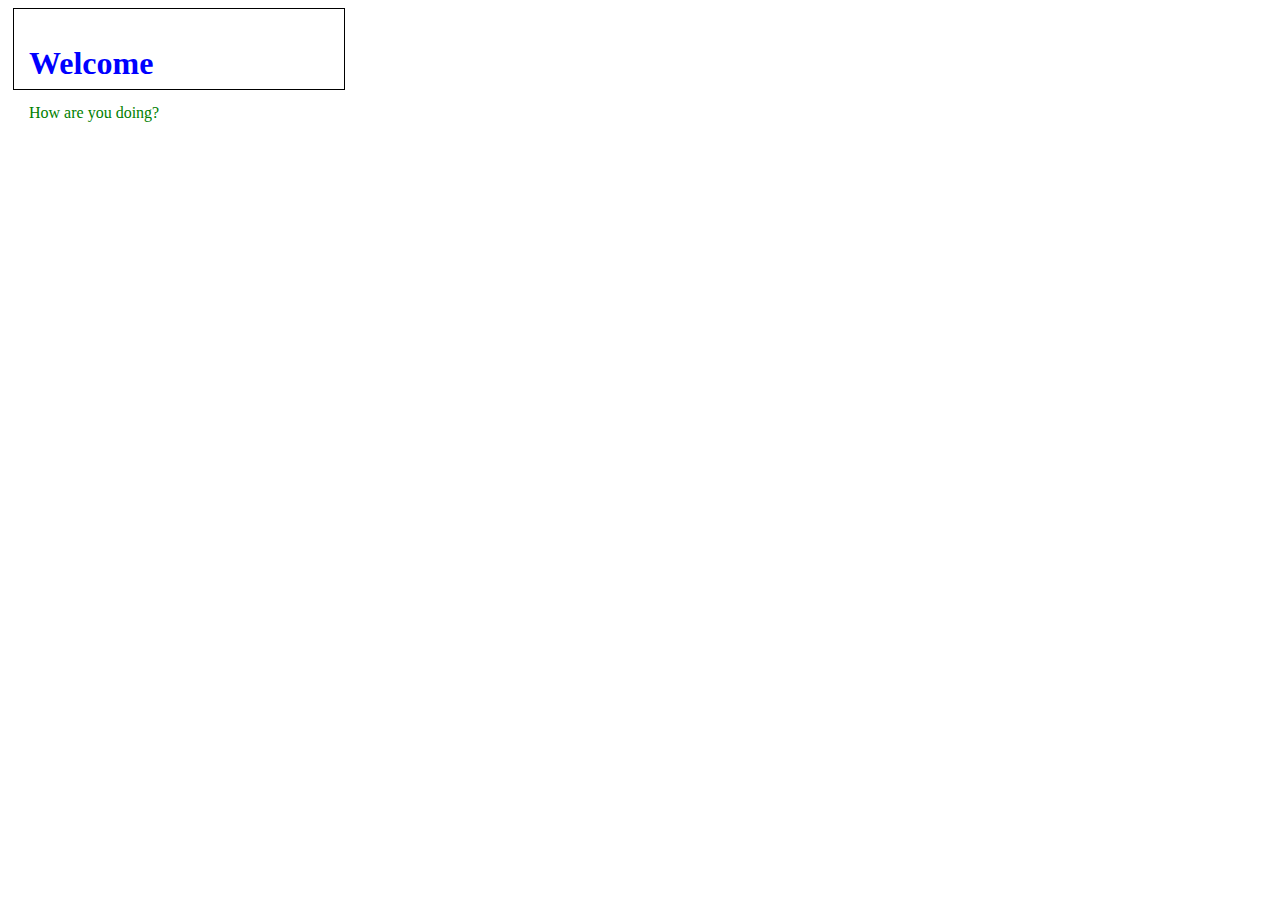
==== index.html @ 8b105ce6 "Styling #3" ====
<!DOCTYPE html>
<!--script type= "text/javascript" src="../JavaScript/myScript.js" /-->
<html>
<head>
<title>Days with PK</title>
<meta charset="utf-8"/>
<style>
.something{
	float: centre;
    margin: 5px;
    padding: 15px;
    max-width: 300px;
    height: 50px;
    border: 1px solid black;
}
h1{color:blue;}
p{color:green;}
</style>
</head>
<body>
<div class="something">
<h1>Welcome</h1>
<p>How are you doing?</p>
</div>
</body>
</html>
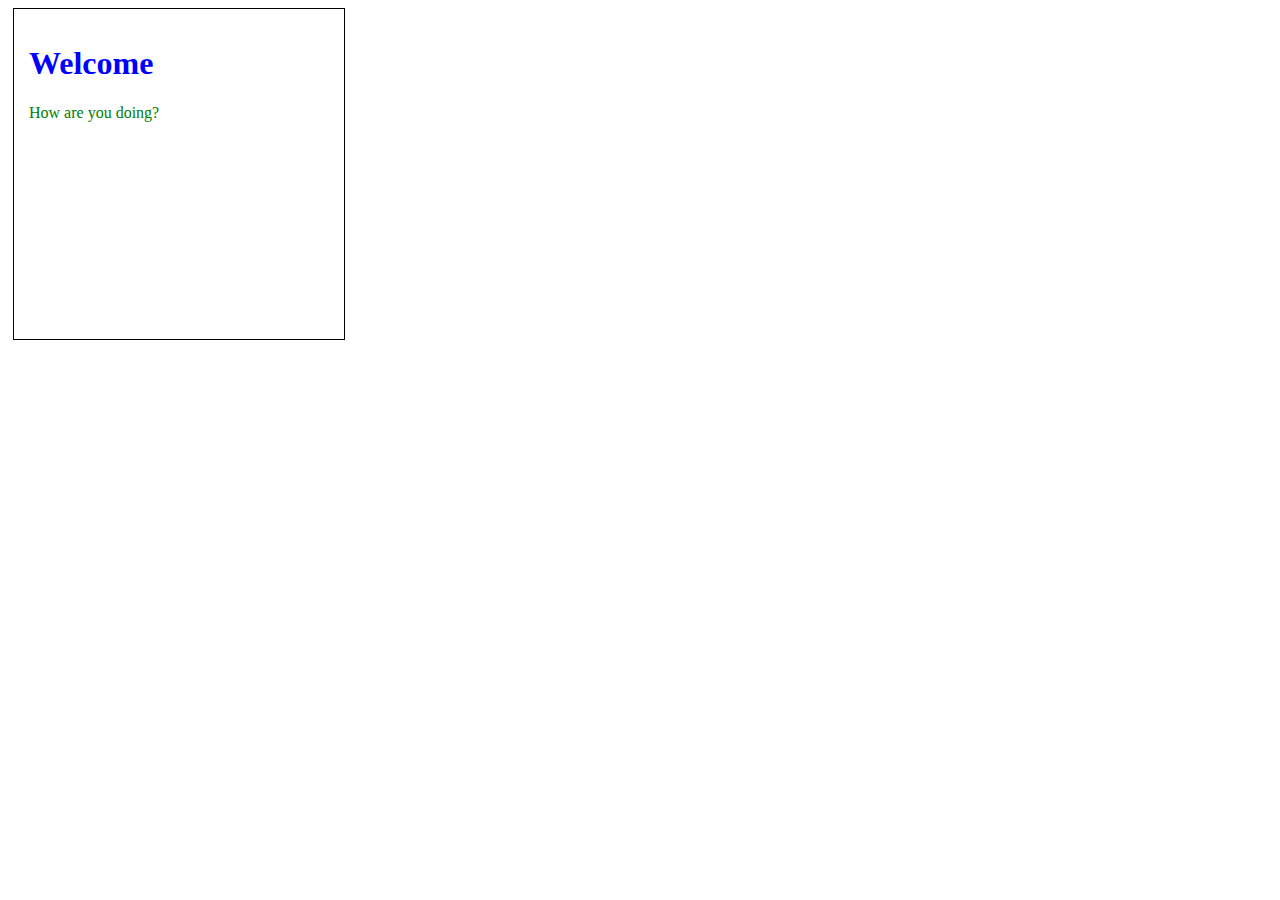
==== commit 0cee858e: "Styling #4" ====
--- a/index.html
+++ b/index.html
@@ -6,11 +6,11 @@
 <meta charset="utf-8"/>
 <style>
 .something{
-	float: centre;
+	float: center;
     margin: 5px;
     padding: 15px;
     max-width: 300px;
-    height: 50px;
+    height: 300px;
     border: 1px solid black;
 }
 h1{color:blue;}
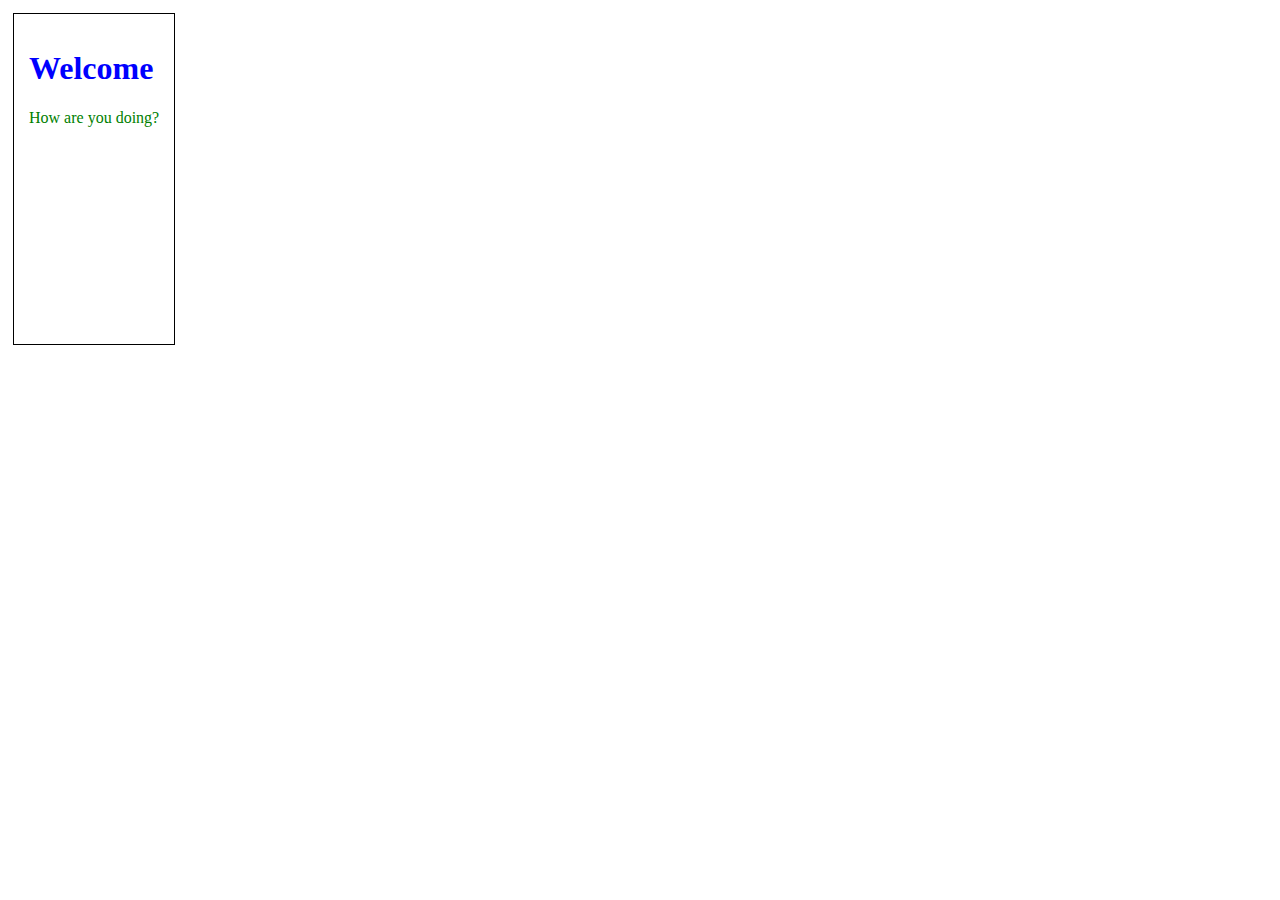
==== commit 9973f055: "Styling#5" ====
--- a/index.html
+++ b/index.html
@@ -6,7 +6,7 @@
 <meta charset="utf-8"/>
 <style>
 .something{
-	float: center;
+	float: left;
     margin: 5px;
     padding: 15px;
     max-width: 300px;
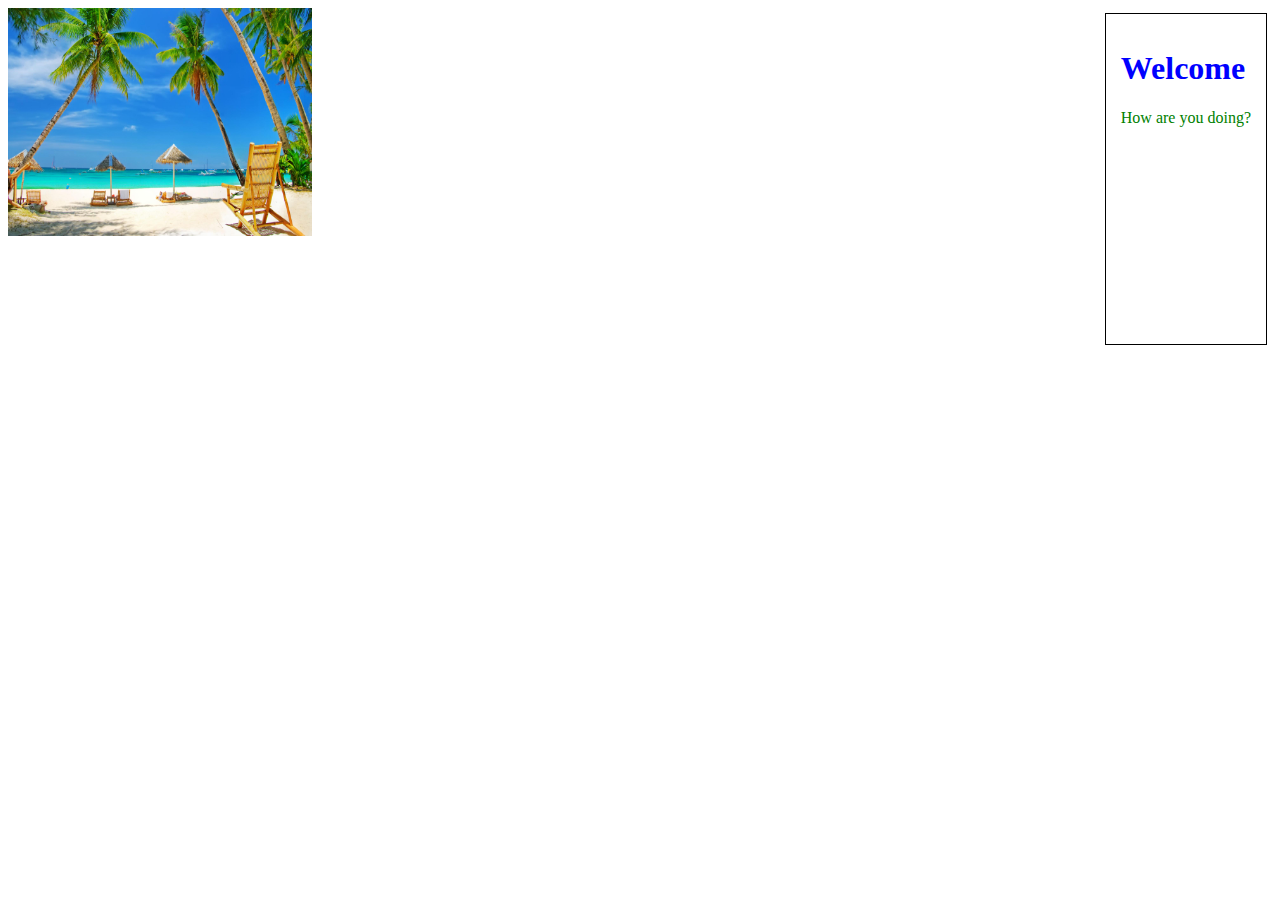
==== commit 22955569: "Styling#7" ====
--- a/index.html
+++ b/index.html
@@ -6,7 +6,7 @@
 <meta charset="utf-8"/>
 <style>
 .something{
-	float: left;
+	float: right;
     margin: 5px;
     padding: 15px;
     max-width: 300px;
@@ -18,6 +18,7 @@
 </style>
 </head>
 <body>
+<img src="../Images/beach-image-6.jpg" alt="Beach" style="width:304px;height:228px;">
 <div class="something">
 <h1>Welcome</h1>
 <p>How are you doing?</p>
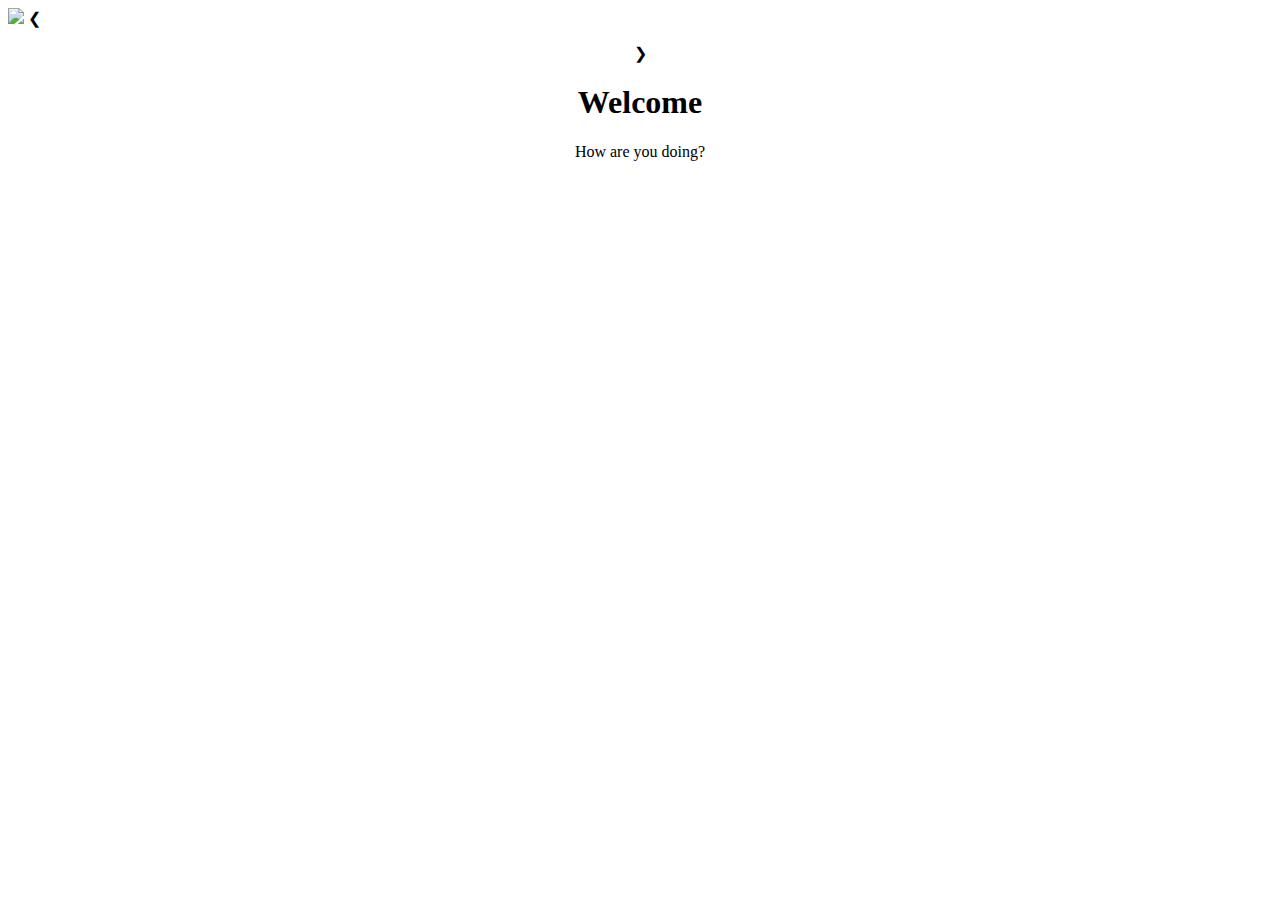
==== commit c761d349: "Update index.html" ====
--- a/index.html
+++ b/index.html
@@ -1,27 +1,53 @@
 <!DOCTYPE html>
-<!--script type= "text/javascript" src="../JavaScript/myScript.js" /-->
+
 <html>
 <head>
+<!--link rel="stylesheet" href="https://ajax.googleapis.com/ajax/libs/jquery/3.1.1/jquery.min.js"-->
+<link rel="stylesheet" type="text/css" href="CSS/CSS.css">
 <title>Days with PK</title>
 <meta charset="utf-8"/>
-<style>
-.something{
-	float: right;
-    margin: 5px;
-    padding: 15px;
-    max-width: 300px;
-    height: 300px;
-    border: 1px solid black;
-}
-h1{color:blue;}
-p{color:green;}
-</style>
+
+<script>
+	var images=new Array(3);
+	images[0]="Images/beachchairs.jpg";
+	images[1]="Images/shells.jpg";
+	images[2]="Images/positano.jpg";
+	curImg=1;
+	numImg=3;
+    function nextImage(){
+	var im=document.getElementById("demo");
+	if(curImg < numImg){
+	im.src=images[curImg];
+	curImg=curImg+1;
+	}
+	else if (curImg = numImg){
+	im.src=images[0];
+	curImg=1;
+	}
+	else{
+	alert("Finish");
+	}
+	};
+
+
+</script>
 </head>
 <body>
-<img src="../Images/beach-image-6.jpg" alt="Beach" style="width:304px;height:228px;">
+<!--p id="demo">Change it</p-->
+<img class="imageStyle" src="Images/beachchairs.jpg" id="demo"></img> 
+<span>&#10094;</span>
+<center>
+<p>
+<a class="next" onclick="nextImage()" >&#10095;</a>
+</p>
 <div class="something">
 <h1>Welcome</h1>
 <p>How are you doing?</p>
+</center>
 </div>
+
+
+
 </body>
+
 </html>
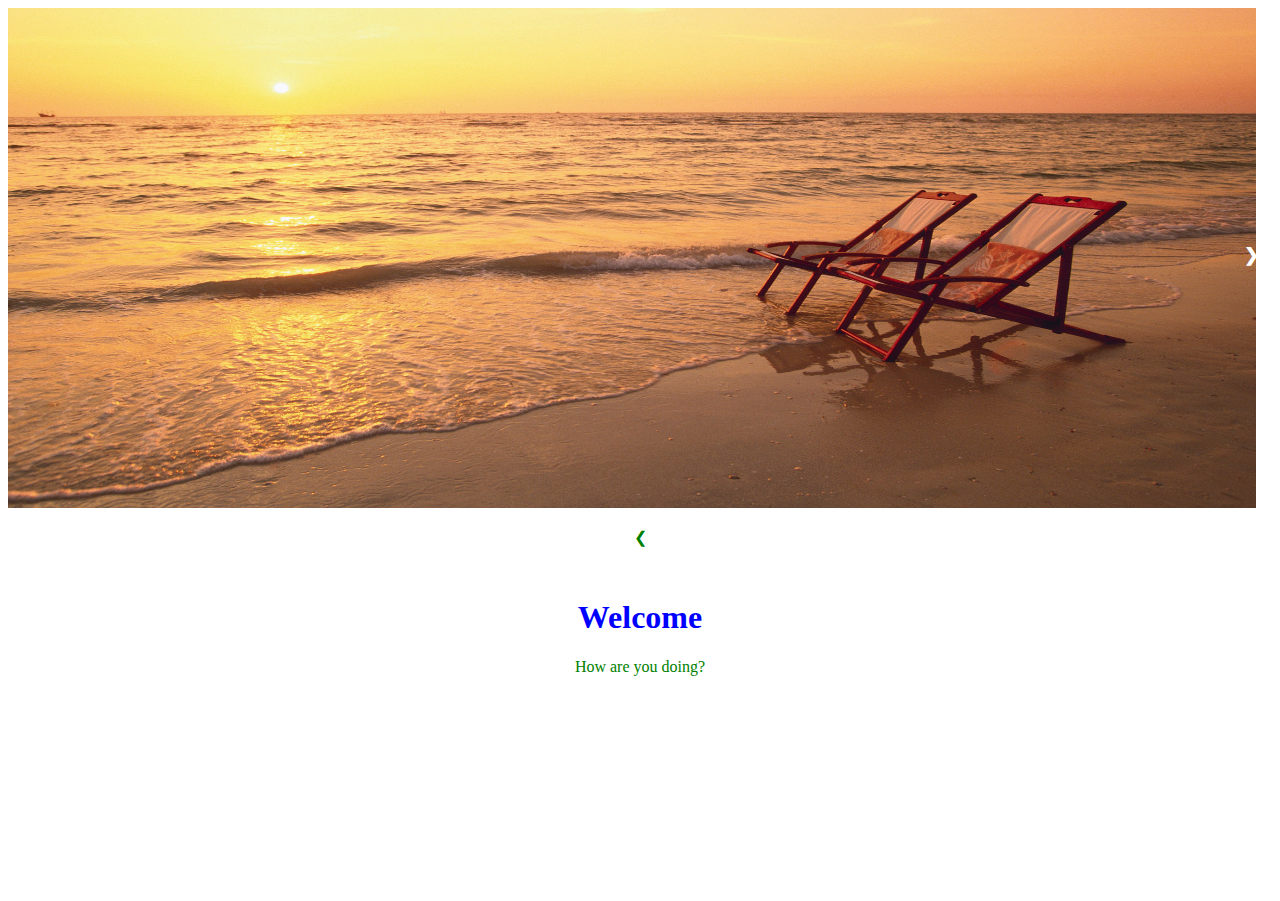
==== commit a16c79a5: "Next and prev buttons" ====
--- a/index.html
+++ b/index.html
@@ -12,17 +12,33 @@
 	images[0]="Images/beachchairs.jpg";
 	images[1]="Images/shells.jpg";
 	images[2]="Images/positano.jpg";
-	curImg=1;
+	curImg=0;
 	numImg=3;
     function nextImage(){
 	var im=document.getElementById("demo");
-	if(curImg < numImg){
-	im.src=images[curImg];
+	if(curImg < (numImg-1)){
+	im.src=images[curImg+1];
 	curImg=curImg+1;
 	}
-	else if (curImg = numImg){
+	else if (curImg = (numImg-1)){
+	curImg=0;
 	im.src=images[0];
-	curImg=1;
+	
+	}
+	else{
+	alert("Finish");
+	}
+	};
+	function prevImage(){
+	var im=document.getElementById("demo");
+	if (curImg>0){
+	curImg=curImg-1;
+	im.src=images[curImg];
+	
+	}
+	else if(curImg=(-1)){
+	im.src=images[2];
+	curImg=2;
 	}
 	else{
 	alert("Finish");
@@ -35,10 +51,11 @@
 <body>
 <!--p id="demo">Change it</p-->
 <img class="imageStyle" src="Images/beachchairs.jpg" id="demo"></img> 
-<span>&#10094;</span>
+<!--span>&#10094;</span-->
 <center>
 <p>
 <a class="next" onclick="nextImage()" >&#10095;</a>
+<a class="prev"  onclick="prevImage()" >&#10094;</a>
 </p>
 <div class="something">
 <h1>Welcome</h1>
--- a/CSS/CSS.css
+++ b/CSS/CSS.css
@@ -0,0 +1,66 @@
+.something{
+	/*float: left;*/
+    margin: 5px;
+    padding: 15px;
+	font-family: verdana;
+    max-width: 300px;
+    height: 300px;
+    /**border: 1px solid black;*/
+}
+.beach{
+padding :10px;
+}
+.imageStyle{
+width:1248px;
+height:500px;
+position: relative;
+margin: auto;
+}
+.next {
+  cursor: pointer;
+  position: absolute;
+  top: 250px;
+  width: auto;
+  margin-top: -22px;
+  padding: 16px;
+  color: white;
+  font-weight: bold;
+  font-size: 18px;
+  transition: 0.6s ease;
+   right: 0;
+  border-radius: 5px 0 0 5px;
+}
+.next:hover {
+  background-color: rgba(255,255,255, 0.3);
+}
+.container {
+  max-width: 400px;
+  background-color: black;
+  margin: 0 auto;
+  text-align: center;
+  position: relative;
+}
+.container div {
+  background-color: white;
+  width: 100%;
+  display: inline-block;
+  display: none;
+}
+.container img {
+  width: 100%;
+  height: auto;
+}
+
+button {
+  position: absolute;
+}
+
+.next {
+  right: 5px;
+}
+
+.prev {
+  left: 5px;
+}
+h1{color:blue; clear: both;}
+p{color:green;clear: both;}
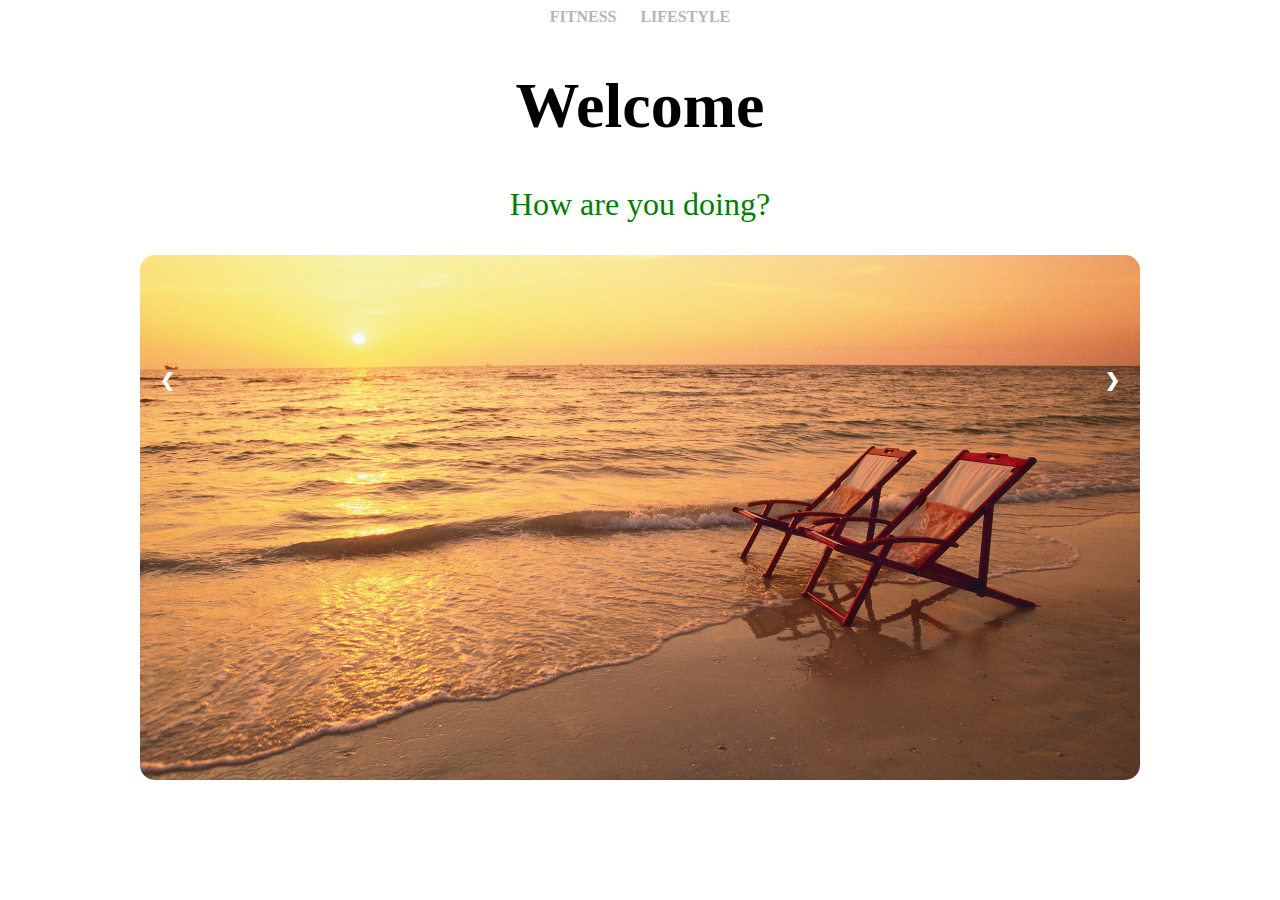
==== commit f7f54eeb: "sTYLING" ====
--- a/index.html
+++ b/index.html
@@ -12,8 +12,9 @@
 	images[0]="Images/beachchairs.jpg";
 	images[1]="Images/shells.jpg";
 	images[2]="Images/positano.jpg";
+	images[3]="Images/beach-image-6.jpg";
 	curImg=0;
-	numImg=3;
+	numImg=4;
     function nextImage(){
 	var im=document.getElementById("demo");
 	if(curImg < (numImg-1)){
@@ -37,8 +38,8 @@
 	
 	}
 	else if(curImg=(-1)){
-	im.src=images[2];
-	curImg=2;
+	curImg=numImg-1;
+	im.src=images[curImg];
 	}
 	else{
 	alert("Finish");
@@ -49,22 +50,25 @@
 </script>
 </head>
 <body>
+<center>
+<a class="link" href="google.com">Fitness</a>
+<a class="link" href="google.com">Lifestyle</a>
+
+<div class="something">
+<h1>Welcome</h1>
+<p>How are you doing?</p>
+</div>
+</center>
 <!--p id="demo">Change it</p-->
-<img class="imageStyle" src="Images/beachchairs.jpg" id="demo"></img> 
+<center>
+<img  class="imageStyle" src="Images/beachchairs.jpg" id="demo"></img> 
+</center>
 <!--span>&#10094;</span-->
-<center>
+
 <p>
 <a class="next" onclick="nextImage()" >&#10095;</a>
 <a class="prev"  onclick="prevImage()" >&#10094;</a>
 </p>
-<div class="something">
-<h1>Welcome</h1>
-<p>How are you doing?</p>
-</center>
-</div>
-
-
-
 </body>
 
 </html>
--- a/CSS/CSS.css
+++ b/CSS/CSS.css
@@ -1,25 +1,37 @@
 .something{
 	/*float: left;*/
     margin: 5px;
-    padding: 15px;
-	font-family: verdana;
-    max-width: 300px;
-    height: 300px;
-    /**border: 1px solid black;*/
+    /*padding: 15px;*/
+	font-family: Freestyle Script;
+	font-size: xx-large;
+    width: auto;
+    /**height: 300px;
+    border: 1px solid black;*/
+}
+.link{
+	padding :10px;
+	text-decoration: none;
+	font-family:Constantia;
+	font-size: medium;
+	font-weight: bold;
+	text-transform: uppercase;
+	color: #B6B6B4;
 }
 .beach{
 padding :10px;
 }
 .imageStyle{
-width:1248px;
-height:500px;
+width:1000px;
+height:525px;
 position: relative;
 margin: auto;
+border-radius: 15px 15px 15px 15px;
 }
 .next {
   cursor: pointer;
   position: absolute;
-  top: 250px;
+  top: 375px;
+  right:144px;
   width: auto;
   margin-top: -22px;
   padding: 16px;
@@ -27,10 +39,26 @@
   font-weight: bold;
   font-size: 18px;
   transition: 0.6s ease;
-   right: 0;
   border-radius: 5px 0 0 5px;
 }
+.prev {
+  cursor: pointer;
+  position: absolute;
+  top: 375px;
+  left: 144px;
+  width: auto;
+  margin-top: -22px;
+  padding: 16px;
+  color: white;
+  font-weight: bold;
+  font-size: 18px;
+  transition: 0.6s ease;
+  border-radius:0 5px 5px 0;
+}
 .next:hover {
+  background-color: rgba(255,255,255, 0.3);
+}
+.prev:hover {
   background-color: rgba(255,255,255, 0.3);
 }
 .container {
@@ -55,12 +83,12 @@
   position: absolute;
 }
 
-.next {
+/*.next {
   right: 5px;
 }
 
 .prev {
   left: 5px;
-}
-h1{color:blue; clear: both;}
-p{color:green;clear: both;}
+}*/
+h1{color:black;}
+p{color:green;}
